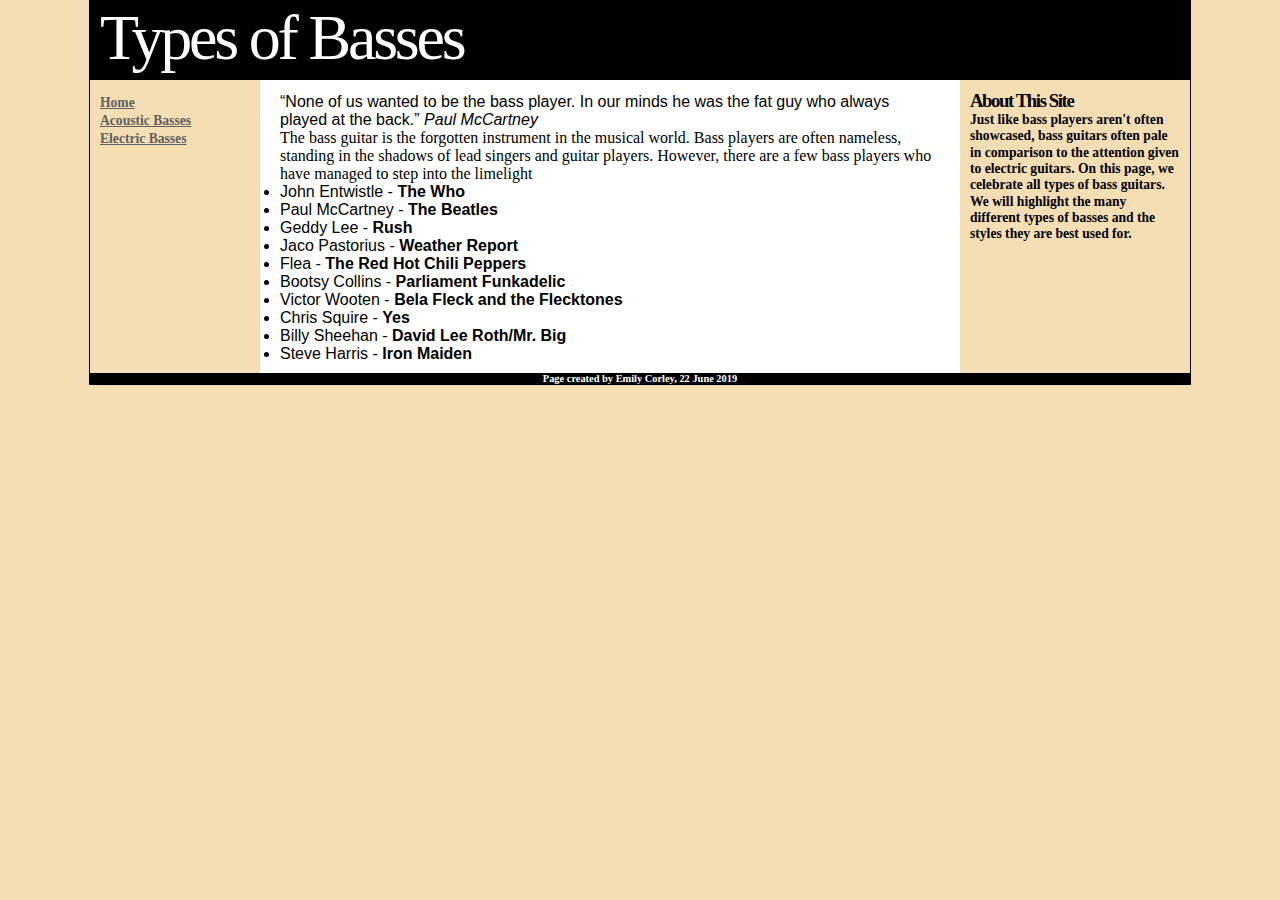
==== index.html @ ea683ca6 "Add files via upload" ====
<!DOCTYPE html>
<html>
<head>
<meta charset="utf-8"/> 
<title>Types of Basses</title>
<link href="style.css" rel="stylesheet" type="text/css"/>
<link href='http://fonts.googleapis.com/css?family=Droid+Sans:400,700|Open+Sans:400,700|Open+Sans+Condensed:300,700'>
<script src="helpers/modernizr_dev.js"></script>

</head>

<body>
<div id="wrapper">
<header>
<h1>Types of Basses</h1>
</header>
<div class="col_wrap">

<nav>
<ul>
<li><a href="index.html">Home</a></li>
<li><a href="acoustic.html">Acoustic Basses</a></li>
<li><a href="electric.html">Electric Basses</a></li>
</ul>
</nav>

<article>
<blockquote><q>None of us wanted to be the bass player. In our minds he was the fat guy who always played at the back.</q>
<cite>Paul McCartney</cite></blockquote>
<section>
<p>
The bass guitar is the forgotten instrument in the musical world. 
Bass players are often nameless, standing in the shadows of lead singers and guitar players.
However, there are a few bass players who have managed to step into the limelight
</p>

<ul>
<li>John Entwistle - <strong>The Who</strong></li>
<li>Paul McCartney - <strong>The Beatles</strong></li>
<li>Geddy Lee - <strong>Rush</strong></li>
<li>Jaco Pastorius - <strong>Weather Report</strong></li>
<li>Flea - <strong>The Red Hot Chili Peppers</strong></li>
<li>Bootsy Collins - <strong>Parliament Funkadelic</strong></li>
<li>Victor Wooten - <strong>Bela Fleck and the Flecktones</strong></li>
<li>Chris Squire - <strong>Yes</strong></li>
<li>Billy Sheehan - <strong>David Lee Roth/Mr. Big</strong></li>
<li>Steve Harris - <strong>Iron Maiden</strong></li>
</ul>
</section>
</article>

<aside>
<h3>About This Site</h3>
<p>
Just like bass players aren't often showcased, bass guitars often pale in comparison 
to the attention given to electric guitars. On this page, we celebrate all types of 
bass guitars. We will highlight the many different types of basses and the styles 
they are best used for.
</p>
</aside>
</div>

<footer>
<p>
Page created by Emily Corley, 22 June 2019
</p>
</footer>

</div>
    
</body>
</html>
---- style.css ----
* {margin:0; padding:0;}
body 
{
font-family:helvetica, arial, sans-serif;
background-color: #f5deb3;
}

#wrapper
{
min-width:760px; max-width:1100px; margin:0 auto; border:1px solid; overflow:hidden;
}

header
{
background:#000;
}

header h1 
{
font-family:'Droid Sans';
font-weight:400;
font-size:4em;
letter-spacing:-.05em;
color:#fff;
padding:0 0 5px 10px; 
}

nav
{
display:table-cell;
width:150px;
background:#F5DEB3;
padding:10px;
}

nav li 
{
list-style-type:none;
}

nav a 
{
font-family:'Open Sans Condensed';
font-weight:700;
font-size:.85em;
color:#616161;
}

article 
{
display:table-cell;
background:#fff;
padding:10px 20px;
}

article h1 
{
font-family:'Droid Sans';
font-weight:700;
font-size:1.5em;
letter-spacing:-.05em;
color:#616161;
}

article h2
{
font-family:'Droid Sans';
font-weight:700;
font-size:1.25em;
letter-spacing:-.05em;
color:#616161;
text-decoration:overline;
margin:10px 0 0 0;
}

article p 
{
font-family:'Open Sans Condensed';
font-weight:300;
font-size:1em;
color:#000;
}

aside 
{
display:table-cell;
width:210px;
background:#f5deb3;
padding:10px;
}

aside h3 {
font-family:'Open Sans Condensed';
font-weight:700;
letter-spacing:-.075em;
color:#000;
}

aside p 
{
font-family:'Open Sans Condensed';
font-weight:700;
font-size:.85em;
line-height:1.2em;
color:#000;
}

footer 
{
clear:both;
background:#000;
text-align:center;
}

footer p 
{
font-family:'Open Sans';
font-weight:700;
font-size:.65em;
color:#fff;
}

footer a 
{
font-family:'Open Sans';
font-weight:700italic;
font-size:1em;
color:#ffed53;
text-decoration:none;
}
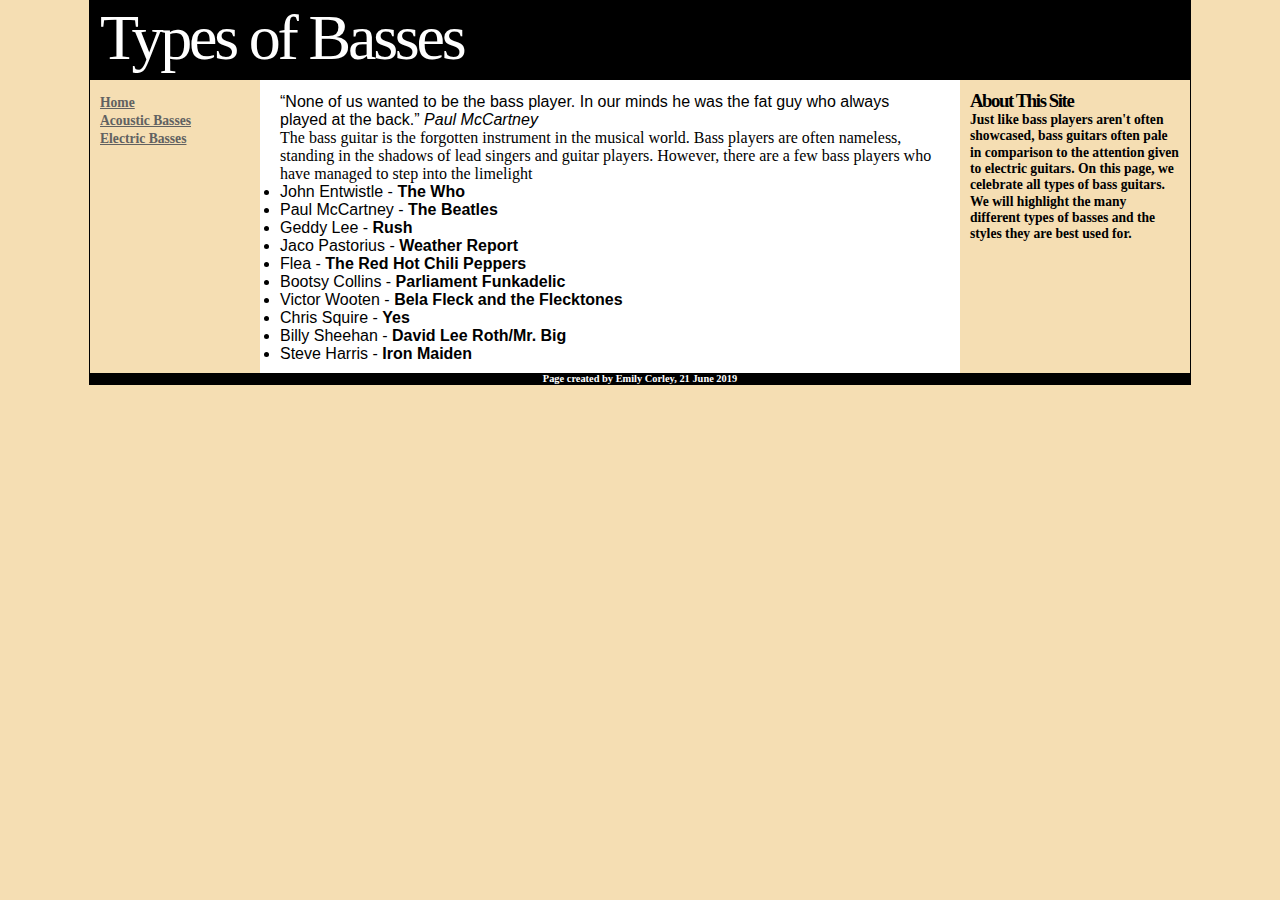
==== commit a88cba6b: "Update index.html" ====
--- a/index.html
+++ b/index.html
@@ -62,11 +62,11 @@
 
 <footer>
 <p>
-Page created by Emily Corley, 22 June 2019
+Page created by Emily Corley, 21 June 2019
 </p>
 </footer>
 
 </div>
     
 </body>
-</html>+</html>
